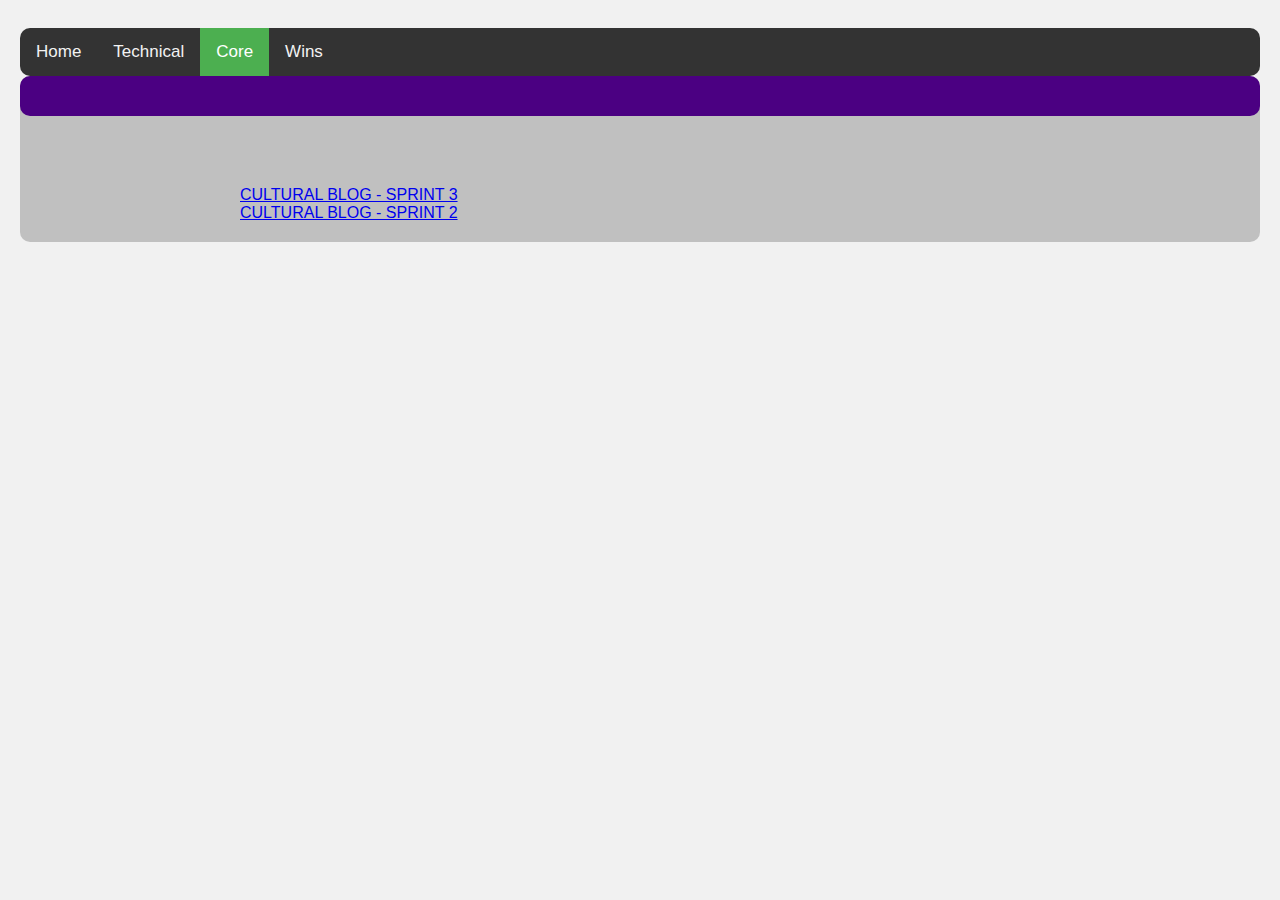
==== blog/core_main.html @ 22a2a966 "make main cultural blog page and change navbar links" ====
<!DOCTYPE html>
<html>
  <head>
    <title>Tech Sprint 3 </title>
    <meta charset="UTF-8">
    <link rel="stylesheet" href="../styles/main.css"/>
    <link rel="preconnect" href="https://fonts.gstatic.com">
    <link href="https://fonts.googleapis.com/css2?family=Open+Sans:wght@300&display=swap" rel="stylesheet">
<meta name="viewport" content="width=device-width, initial-scale=1"/>

<style>
* {
  box-sizing: border-box;
}

body {
  font-family: Arial;
  padding: 20px;
  background: #f1f1f1;
  border-radius: 10px;
}

.topnav {
  overflow: hidden;
  background-color: #333;
  border-radius: 10px;
}

.topnav a {
  float: left;
  color: #f2f2f2;
  text-align: center;
  padding: 14px 16px;
  text-decoration: none;
  font-size: 17px;
}

.topnav a:hover {
  background-color: #ddd;
  color: black;
}

.topnav a.active {
  background-color: #4CAF50;
  color: white;
}

.header {
  padding: 30px;
  font-size: 40px;
  text-align: center;
  background: white;
}

.main {
  text-align: center;
}

</style>

  </head>
  
  <body>
    <div class="topnav">
      <a href="../index.html">Home</a>
      <a href="../blog/technical_main.html">Technical</a>
      <a class="active" href="#core">Core</a>
      <a href="#about">Wins</a>
    </div>
    <div style="padding-left:16px"></div>
    
    <div id="container">
      <div id="header">
 
      </div>
    <div id=main>
        <a href="../blog/sprint3-cultural.html">CULTURAL BLOG - SPRINT 3</a>
        <br>
        <a href="../blog/sprint2-cultural.html">CULTURAL BLOG - SPRINT 2</a>

  </div>
</div>
  </body>
</html>
---- styles/main.css ----
body {
    padding: 20px;
    background: #dd91d9;
    margin-left:auto;
    margin-right: auto;
  }
  
  /* Header/Blog Title */
  .header {
    padding: 0px;
    font-size: 60px;
    text-align: center;
    background: white;
  }
  
  /* Create two unequal columns that floats next to each other */
  /* Left column */
  .leftcolumn {
    float: left;
    width: 75%;
  }
  
  /* Right column */
  .rightcolumn {
    float: left;
    width: 25%;
    padding-left: 20px;
  }
  
  /* Fake image */
  .fakeimg {
    background-color: #aaa;
    width: 100%;
    padding: 20px;
  }
  
  .img1 {
    max-width: 100%;
    max-height: auto;
    padding: 20px;
  }

  .aboutmeimg {
    max-height: 100%;
    max-width: auto;
    padding: 20px;
    border-radius: 10px;
    }
    
  /* Add a card effect for articles */
  .card {
    background-color: white;
    padding: 20px;
    margin-top: 20px;
  }
  
  /* Clear floats after the columns */
  .row:after {
    content: "";
    display: table;
    clear: both;
  }
  
  /* Footer */
  .footer {
    padding: auto;
    text-align: center;
    background: #ddd;
    margin-top: 20px;
  }

  .main {
    text-align: center;
    margin: auto;
  }

  #header {
    background-color: indigo;
    color: white;
    padding: 20px;
    text-align: center;
    border-radius: 10px;
}
  
#container {
  background-color: silver;
  color: black;
  padding-top: 0px;
  border-radius: 10px;
}

#main {
  margin: 50px 200px 50px 200px;
  padding: 20px;
}

  /* Responsive layout - when the screen is less than 800px wide, make the two columns stack on top of each other instead of next to each other */
  @media screen and (max-width: 800px) {
    .leftcolumn, .rightcolumn {
      width: 100%;
      padding: 0;
    }
  }
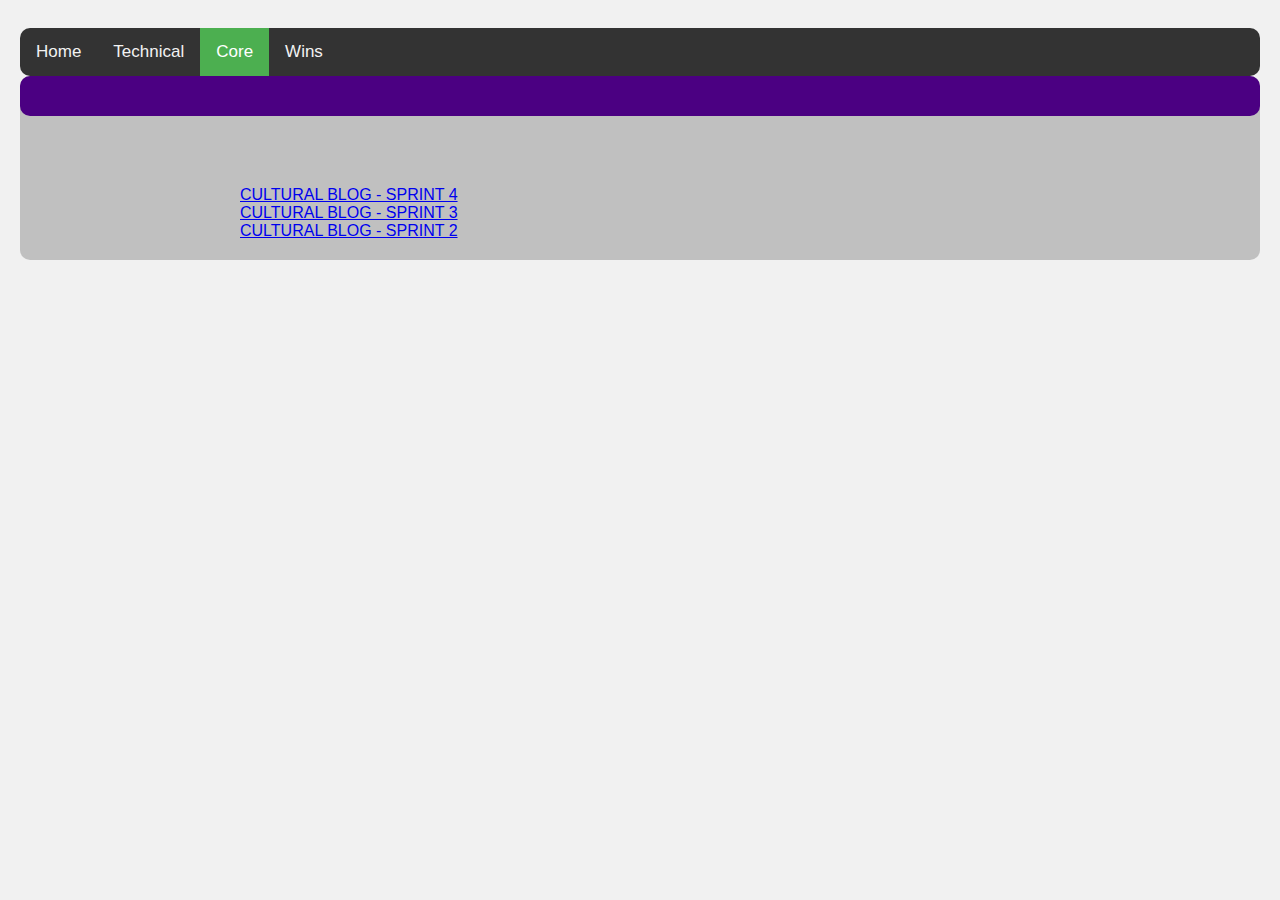
==== commit 534f4f44: "add formatting to cultural blog 4" ====
--- a/blog/core_main.html
+++ b/blog/core_main.html
@@ -74,6 +74,8 @@
  
       </div>
     <div id=main>
+        <a href="../blog/sprint4-cultural.html">CULTURAL BLOG - SPRINT 4</a>
+        <br>
         <a href="../blog/sprint3-cultural.html">CULTURAL BLOG - SPRINT 3</a>
         <br>
         <a href="../blog/sprint2-cultural.html">CULTURAL BLOG - SPRINT 2</a>
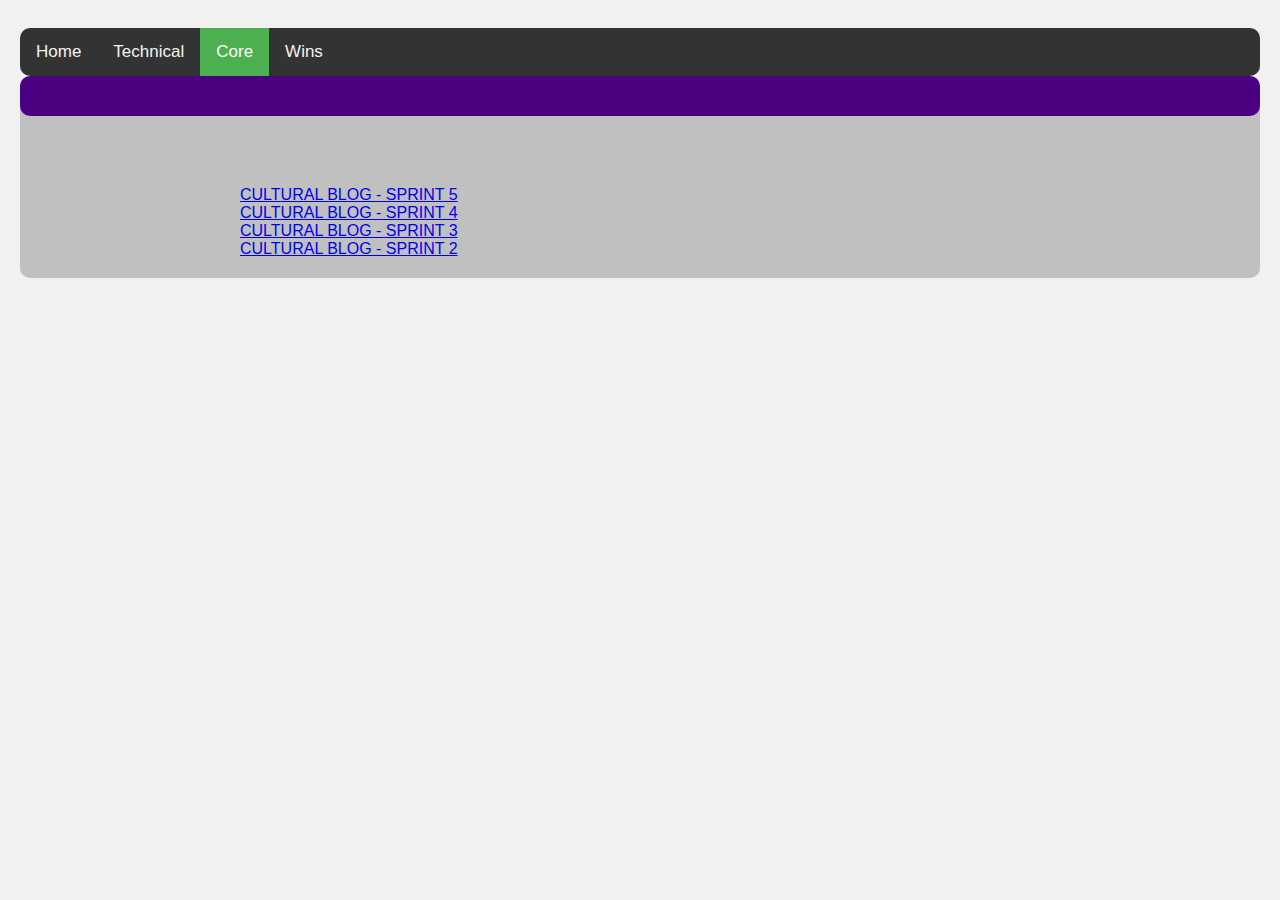
==== commit 476f4fa8: "add core blog 5" ====
--- a/blog/core_main.html
+++ b/blog/core_main.html
@@ -74,6 +74,8 @@
  
       </div>
     <div id=main>
+        <a href="../blog/sprint5-cultural.html">CULTURAL BLOG - SPRINT 5</a>
+        <br>
         <a href="../blog/sprint4-cultural.html">CULTURAL BLOG - SPRINT 4</a>
         <br>
         <a href="../blog/sprint3-cultural.html">CULTURAL BLOG - SPRINT 3</a>
